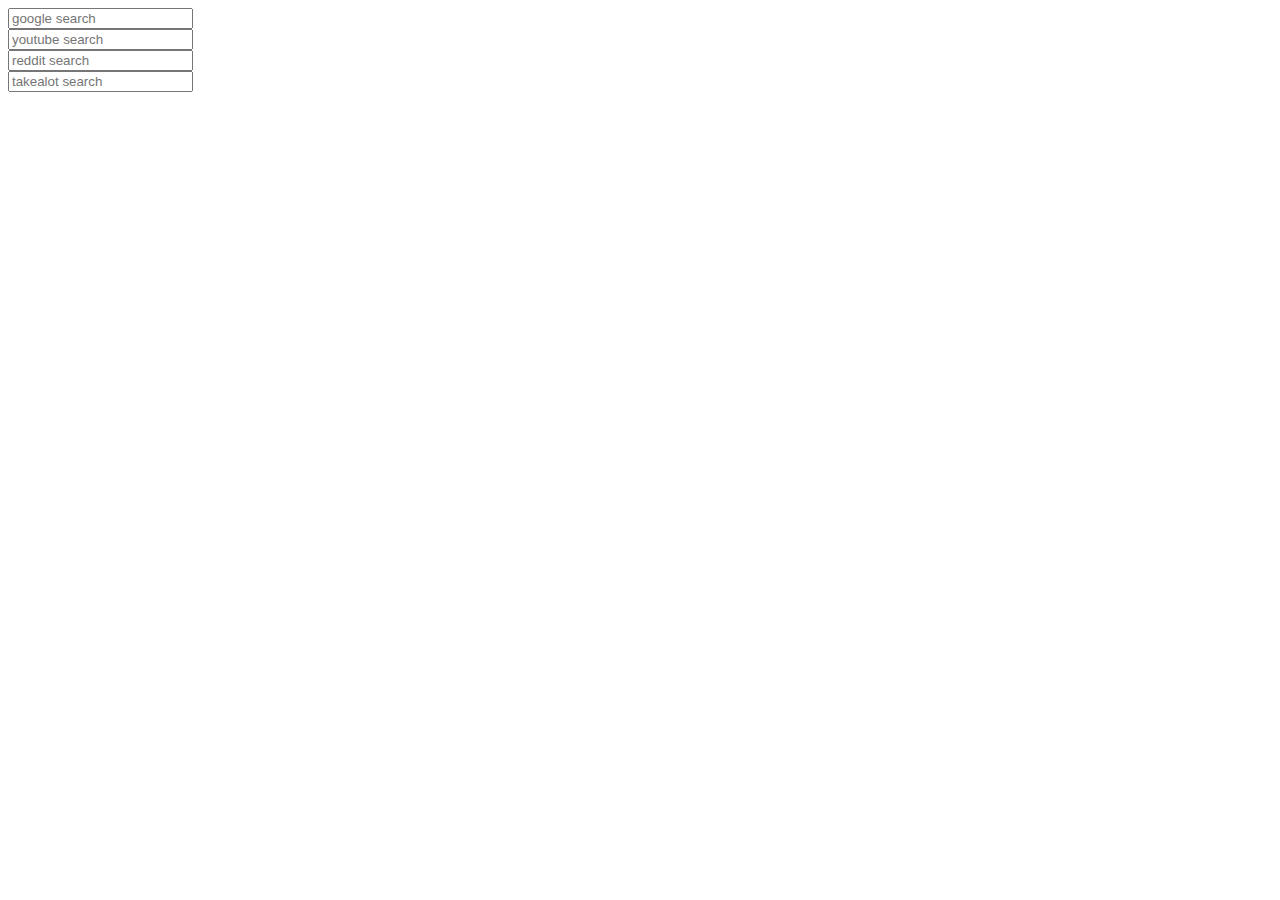
==== index.html @ d699ea79 "'dashboard-html'" ====
<!DOCTYPE html>
<html lang="en">
<head>
    <meta charset="UTF-8">
    <meta name="viewport" content="width=device-width, initial-scale=1.0">
    <title>My Dashboard</title>
</head>
<body>
    <section>
        <form action="https://www.google.com/search">            
            <input type="text" id="google" name="q" placeholder="google search">
        </form>
        <form action="https://www.youtube.com/results">
            <input type="text" id="youtube" name="search_query" placeholder="youtube search">
        </form>
        <form action="https://www.reddit.com/search">
            <input type="text" id="reddit" name="q" placeholder="reddit search">
        </form>
        <form action="https://www.takealot.com/all">
            <input type="text" id="takealot" name="qsearch" placeholder="takealot search">
        </form>
    </section>    
</body>
</html>
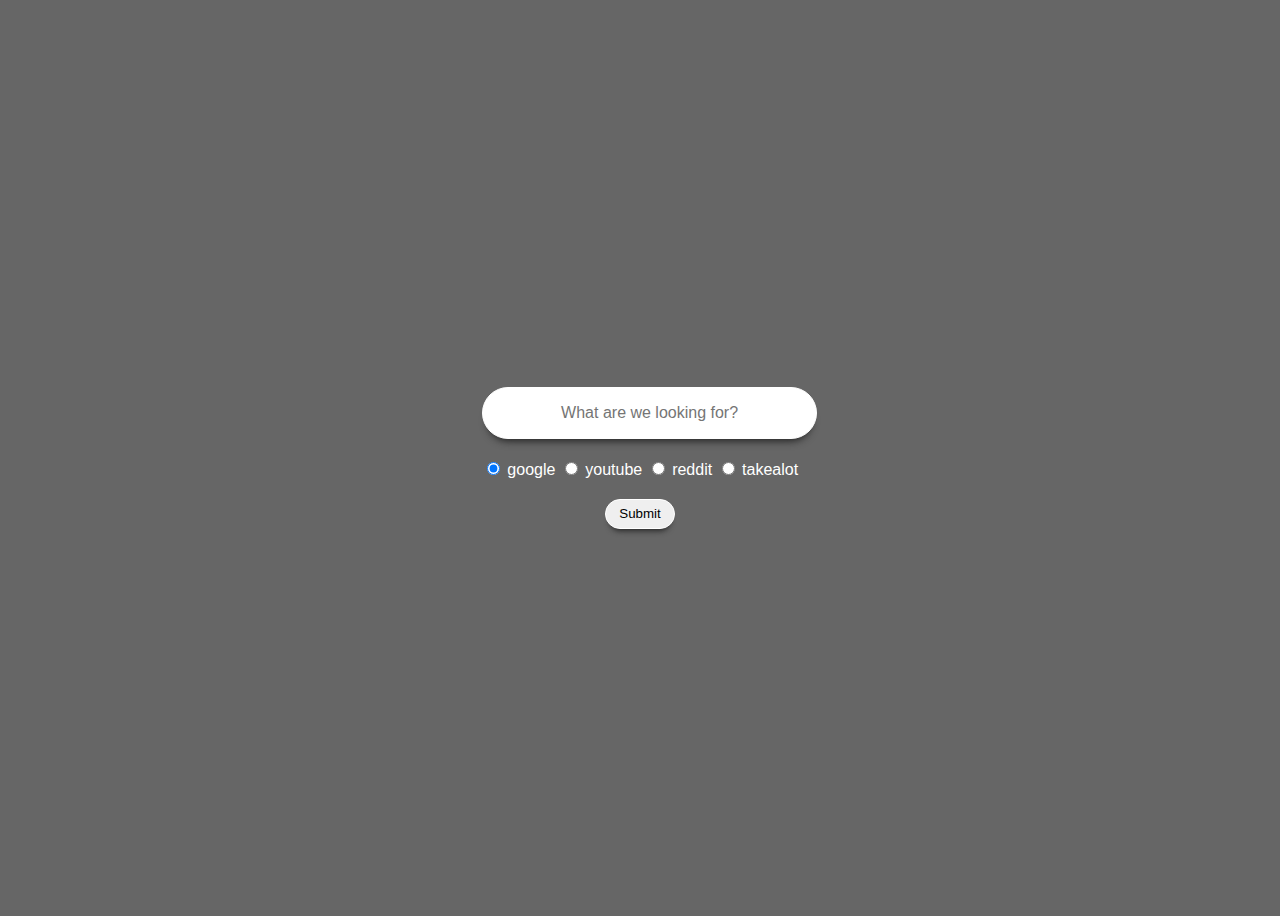
==== commit 42c5893a: "'dash'" ====
--- a/index.html
+++ b/index.html
@@ -3,22 +3,31 @@
 <head>
     <meta charset="UTF-8">
     <meta name="viewport" content="width=device-width, initial-scale=1.0">
+    <link rel="stylesheet" href="styles.css">
     <title>My Dashboard</title>
 </head>
-<body>
-    <section>
-        <form action="https://www.google.com/search">            
-            <input type="text" id="google" name="q" placeholder="google search">
+<body>    
+    <section class="content-container">
+        <form action="#" id="searchForm">
+            <input type="text" id="search-box" placeholder="What are we looking for?" autocomplete="off" autocorrect="off" autocapitalize="off" spellcheck="false">
+            <div id="choice-container">
+                
+                <input type="radio" id="google-radio" name="choices" value="google" checked>
+                <label for="google">google</label>
+                
+                <input type="radio" id="youtube-radio" name="choices" value="youtube">
+                <label for="google">youtube</label>
+                
+                <input type="radio" id="reddit-radio" name="choices" value="reddit">
+                <label for="google">reddit</label>  
+                
+                <input type="radio" id="takealot-radio" name="choices" value="takealot">
+                <label for="takealot">takealot</label>  
+                
+            </div>
+            <button>Submit</button>
         </form>
-        <form action="https://www.youtube.com/results">
-            <input type="text" id="youtube" name="search_query" placeholder="youtube search">
-        </form>
-        <form action="https://www.reddit.com/search">
-            <input type="text" id="reddit" name="q" placeholder="reddit search">
-        </form>
-        <form action="https://www.takealot.com/all">
-            <input type="text" id="takealot" name="qsearch" placeholder="takealot search">
-        </form>
-    </section>    
+    </section>
+    <script src="app.js"></script>
 </body>
 </html>--- a/styles.css
+++ b/styles.css
@@ -0,0 +1,45 @@
+body {
+    font-family: 'Roboto', sans-serif;
+    display: flex;
+    align-items: center;
+    justify-content: center;
+    height: 100vh;
+    background-color: rgb(102, 102, 102);
+    text-align: center;
+}
+
+
+.content-container {
+    
+}
+
+#searchForm {
+    
+}
+
+#search-box {
+    margin-bottom: 20px;
+    padding: 5% 20%;
+    font-size: 16px;
+    border-radius: 30px;
+    border: 1px solid white;
+    text-align: center;
+    box-shadow: 0px 0.5em 0.5em -0.4em #1a1a1a;
+}
+
+#search-box:focus {
+    outline: 0;
+    
+}
+
+#choice-container {
+    color: white;
+}
+
+button {
+    margin-top: 20px;
+    padding:0.5em 1em;
+    border-radius: 1.5em;
+    border: 1px solid white;
+    box-shadow: 0px 0.5em 0.5em -0.4em #1a1a1a;
+}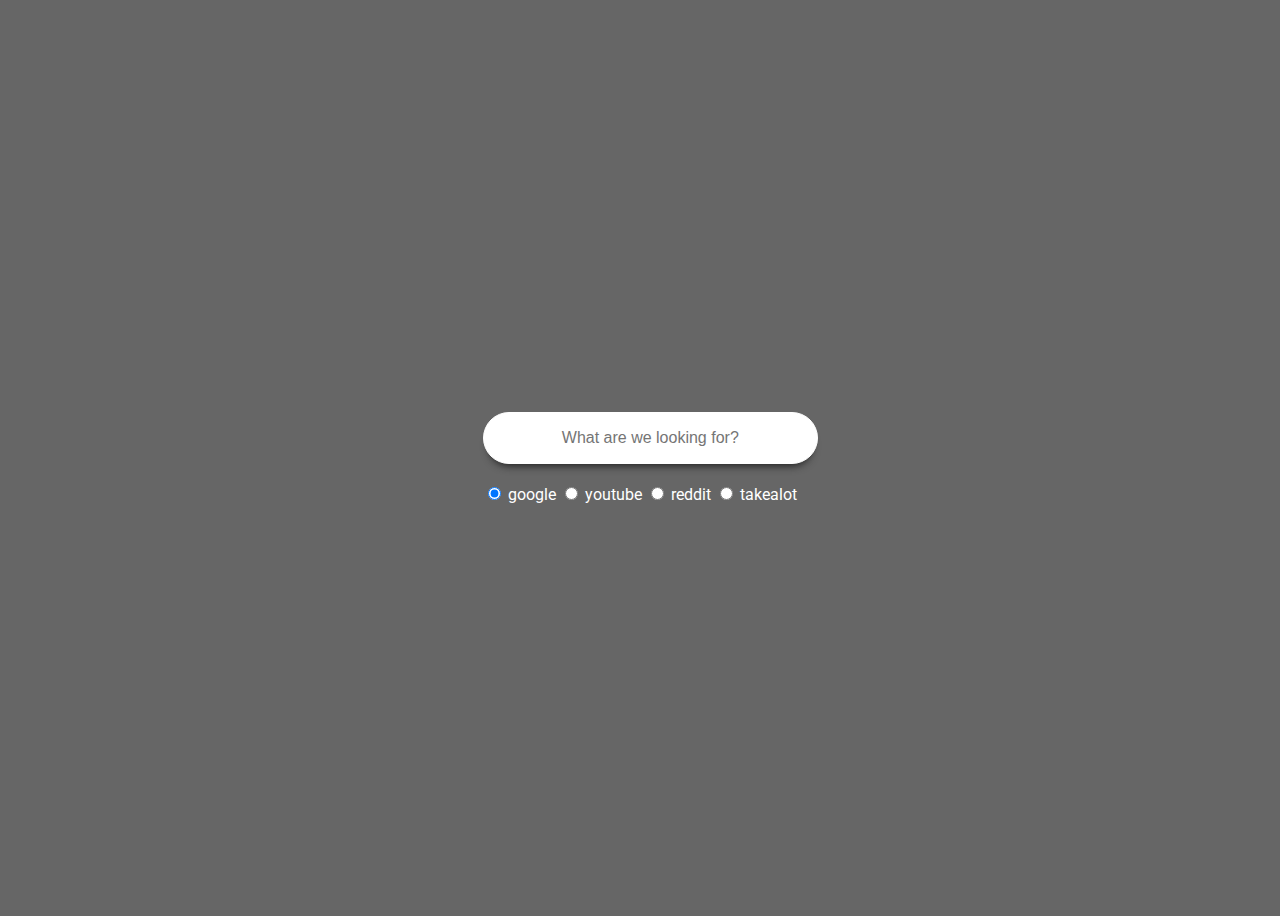
==== commit 0ae7793d: "'host'" ====
--- a/index.html
+++ b/index.html
@@ -4,7 +4,8 @@
     <meta charset="UTF-8">
     <meta name="viewport" content="width=device-width, initial-scale=1.0">
     <link rel="stylesheet" href="styles.css">
-    <title>My Dashboard</title>
+    <link href="https://fonts.googleapis.com/css2?family=Roboto:wght@300&display=swap" rel="stylesheet">
+    <title>Web Dashboard</title>
 </head>
 <body>    
     <section class="content-container">
@@ -25,7 +26,7 @@
                 <label for="takealot">takealot</label>  
                 
             </div>
-            <button>Submit</button>
+            <!-- <button>Search</button> -->
         </form>
     </section>
     <script src="app.js"></script>
--- a/styles.css
+++ b/styles.css
@@ -28,8 +28,7 @@
 }
 
 #search-box:focus {
-    outline: 0;
-    
+    outline: 0;    
 }
 
 #choice-container {
@@ -42,4 +41,12 @@
     border-radius: 1.5em;
     border: 1px solid white;
     box-shadow: 0px 0.5em 0.5em -0.4em #1a1a1a;
+}
+
+button:hover {
+    transform: translateY(-0.1em);
+}
+
+button:focus {
+    outline: 0;  
 }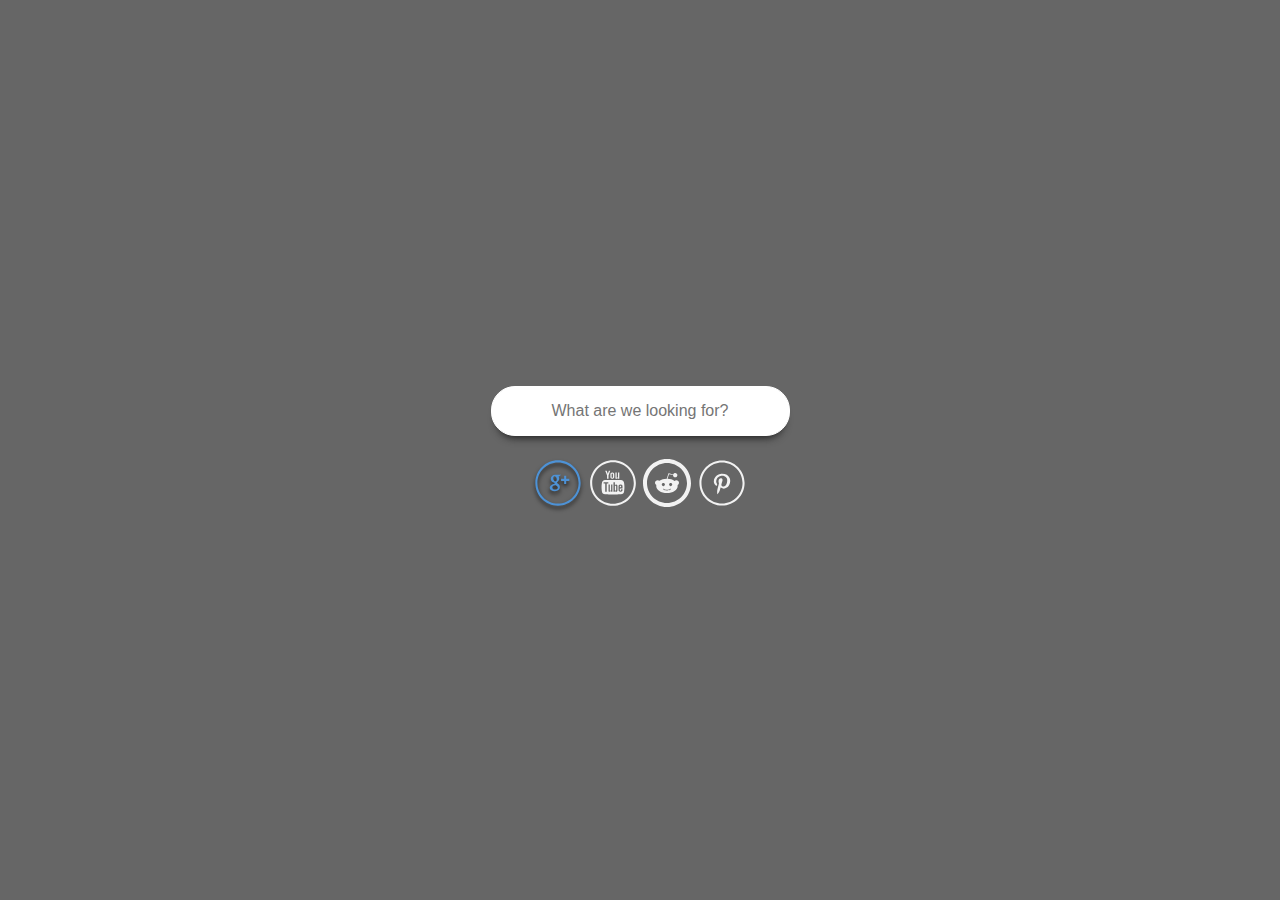
==== commit a93e8487: "'style-responsive'" ====
--- a/index.html
+++ b/index.html
@@ -11,23 +11,33 @@
     <section class="content-container">
         <form action="#" id="searchForm">
             <input type="text" id="search-box" placeholder="What are we looking for?" autocomplete="off" autocorrect="off" autocapitalize="off" spellcheck="false">
-            <div id="choice-container">
+            <div id="choice-container">             
                 
-                <input type="radio" id="google-radio" name="choices" value="google" checked>
-                <label for="google">google</label>
-                
-                <input type="radio" id="youtube-radio" name="choices" value="youtube">
-                <label for="google">youtube</label>
-                
-                <input type="radio" id="reddit-radio" name="choices" value="reddit">
-                <label for="google">reddit</label>  
-                
-                <input type="radio" id="takealot-radio" name="choices" value="takealot">
-                <label for="takealot">takealot</label>  
-                
+                <label for="google-radio">
+                    <input type="radio" name="choices" class="google-radio" id="google-radio" value="google" checked />
+                    <svg viewBox="0 0 20 20"><path d="M10,0.562c-5.212,0-9.438,4.226-9.438,9.438c0,5.213,4.226,9.438,9.438,9.438c5.212,0,9.438-4.225,9.438-9.438C19.438,4.788,15.212,0.562,10,0.562 M10,18.58c-4.738,0-8.58-3.841-8.58-8.58c0-4.738,3.842-8.58,8.58-8.58c4.737,0,8.579,3.841,8.579,8.58C18.579,14.739,14.737,18.58,10,18.58 M10.033,10.346C9.813,10.183,9.608,9.94,9.6,9.865c0-0.128,0-0.188,0.303-0.435c0.393-0.322,0.609-0.745,0.609-1.192c0-0.387-0.108-0.731-0.293-0.982h0.164l0.908-0.688H8.832c-0.986,0-1.851,0.774-1.851,1.657c0,0.912,0.667,1.604,1.565,1.642C8.533,9.933,8.525,9.996,8.525,10.06c0,0.131,0.03,0.257,0.09,0.378c-1.113,0.007-2.05,0.752-2.05,1.632c0,0.789,0.902,1.362,2.145,1.362c1.343,0,2.067-0.84,2.067-1.631C10.778,11.143,10.576,10.748,10.033,10.346 M8.026,8.198C7.985,7.869,8.054,7.565,8.212,7.384c0.096-0.11,0.22-0.169,0.358-0.169V7.036l0.016,0.179c0.412,0.014,0.807,0.501,0.88,1.086c0.042,0.335-0.03,0.647-0.191,0.833c-0.096,0.11-0.217,0.169-0.367,0.168h0C8.503,9.29,8.1,8.784,8.026,8.198 M8.707,12.749c-0.612,0-1.093-0.394-1.093-0.897c0-0.461,0.562-0.865,1.202-0.865v-0.18h0l0.017,0.18c0.138,0.002,0.272,0.022,0.399,0.062l0.126,0.092c0.326,0.231,0.498,0.363,0.549,0.575c0.013,0.056,0.019,0.111,0.019,0.167C9.927,12.458,9.517,12.749,8.707,12.749M13.43,6.993h-0.858v1.288H11.28V9.14h1.291v1.283h0.858V9.14h1.293V8.281H13.43V6.993z" /></svg>
+                </label>
+            
+                <label for="youtube-radio">
+                    <input type="radio" name="choices" class="youtube-radio" id="youtube-radio" value="youtube" />
+                    <svg viewBox="0 0 20 20"><path  d="M9.62,8.236h0.179c0.396,0,0.716-0.318,0.716-0.711V6.368c0-0.393-0.32-0.711-0.716-0.711H9.62c-0.396,0-0.716,0.318-0.716,0.711v1.157C8.904,7.917,9.224,8.236,9.62,8.236 M9.44,6.324c0-0.147,0.121-0.267,0.269-0.267c0.148,0,0.269,0.12,0.269,0.267v1.245c0,0.147-0.12,0.267-0.269,0.267c-0.148,0-0.269-0.12-0.269-0.267V6.324z M11.41,8.236c0.357,0,0.671-0.312,0.671-0.312v0.267h0.537V5.657h-0.537v1.957c0,0-0.18,0.222-0.358,0.222c-0.18,0-0.18-0.134-0.18-0.134V5.657h-0.536V7.88C11.007,7.88,11.052,8.236,11.41,8.236 M7.517,8.191h0.626V6.812l0.716-1.957H8.277L7.83,6.146l-0.447-1.29H6.756l0.76,1.957V8.191z M11.052,11.139c-0.116,0-0.207,0.068-0.269,0.135v1.794c0.057,0.061,0.141,0.119,0.269,0.119c0.269,0,0.269-0.299,0.269-0.299v-1.451C11.32,11.437,11.275,11.139,11.052,11.139 M10,0.469c-5.264,0-9.531,4.267-9.531,9.531c0,5.264,4.267,9.531,9.531,9.531c5.264,0,9.531-4.268,9.531-9.531C19.531,4.736,15.264,0.469,10,0.469 M10,18.665c-4.786,0-8.665-3.879-8.665-8.665c0-4.785,3.879-8.665,8.665-8.665c4.786,0,8.665,3.88,8.665,8.665C18.665,14.786,14.786,18.665,10,18.665 M13.289,8.792c0,0-1.642-0.085-3.289-0.085c-1.642,0-3.289,0.085-3.289,0.085c-0.742,0-1.343,0.573-1.343,1.28c0,0-0.134,0.831-0.134,1.664c0,0.831,0.134,1.664,0.134,1.664c0,0.708,0.601,1.28,1.343,1.28c0,0,1.616,0.086,3.289,0.086c1.615,0,3.289-0.086,3.289-0.086c0.741,0,1.343-0.572,1.343-1.28c0,0,0.134-0.84,0.134-1.664c0-0.84-0.134-1.664-0.134-1.664C14.632,9.365,14.03,8.792,13.289,8.792 M8.054,10.242H7.382v3.372H6.756v-3.372H6.084V9.688h1.969V10.242z M9.754,13.614H9.217v-0.257c0,0-0.313,0.299-0.671,0.299c-0.357,0-0.402-0.342-0.402-0.342v-2.646H8.68v2.475c0,0,0,0.129,0.179,0.129c0.179,0,0.358-0.214,0.358-0.214v-2.39h0.537V13.614z M11.856,12.974c0,0,0,0.683-0.491,0.683c-0.302,0-0.485-0.16-0.583-0.283v0.241h-0.581V9.688h0.581v1.273c0.089-0.094,0.308-0.292,0.583-0.292c0.357,0,0.491,0.298,0.491,0.683V12.974z M13.96,11.395v0.854h-1.118v0.64c0,0,0,0.299,0.268,0.299c0.27,0,0.27-0.299,0.27-0.299v-0.299h0.581v0.47c0,0-0.09,0.598-0.805,0.598c-0.717,0-0.851-0.598-0.851-0.598v-1.664c0,0,0-0.726,0.851-0.726C14.005,10.669,13.96,11.395,13.96,11.395 M13.109,11.139c-0.268,0-0.268,0.298-0.268,0.298v0.384h0.537v-0.384C13.379,11.437,13.379,11.139,13.109,11.139" /></svg>
+                </label>
+            
+                <label for="reddit-radio">
+                    <input type="radio" name="choices" class="reddit-radio" id="reddit-radio" value="reddit" />
+                    <svg viewBox="0 0 24 24"><path d="M12 2c5.514 0 10 4.486 10 10s-4.486 10-10 10-10-4.486-10-10 4.486-10 10-10zm0-2c-6.627 0-12 5.373-12 12s5.373 12 12 12 12-5.373 12-12-5.373-12-12-12zm6 11.889c0-.729-.596-1.323-1.329-1.323-.358 0-.681.143-.92.373-.905-.595-2.13-.975-3.485-1.023l.742-2.334 2.008.471-.003.029c0 .596.487 1.082 1.087 1.082.599 0 1.086-.485 1.086-1.082s-.488-1.082-1.087-1.082c-.46 0-.852.287-1.01.69l-2.164-.507c-.094-.023-.191.032-.22.124l-.827 2.603c-1.419.017-2.705.399-3.65 1.012-.237-.219-.552-.356-.9-.356-.732.001-1.328.594-1.328 1.323 0 .485.267.905.659 1.136-.026.141-.043.283-.043.429-.001 1.955 2.404 3.546 5.359 3.546 2.956 0 5.36-1.591 5.36-3.546 0-.137-.015-.272-.038-.405.416-.224.703-.657.703-1.16zm-8.612.908c0-.434.355-.788.791-.788.436 0 .79.353.79.788 0 .434-.355.787-.79.787-.436.001-.791-.352-.791-.787zm4.53 2.335c-.398.396-1.024.589-1.912.589l-.007-.001-.007.001c-.888 0-1.514-.193-1.912-.589-.073-.072-.073-.19 0-.262.072-.072.191-.072.263 0 .325.323.864.481 1.649.481l.007.001.007-.001c.784 0 1.324-.157 1.649-.481.073-.072.19-.072.263 0 .073.072.073.19 0 .262zm-.094-1.547c-.436 0-.79-.353-.79-.787 0-.434.355-.788.79-.788.436 0 .79.353.79.788 0 .434-.354.787-.79.787z" /></svg>
+                </label>
+                    
+                <label for="pinterest-radio">
+                    <input type="radio" name="choices" class="pinterest-radio" id="pinterest-radio" value="pinterest" />
+                    <svg viewBox="0 0 20 20"><path d="M9.892,6.146C9.71,6.169,9.528,6.192,9.345,6.215C9.002,6.3,8.628,6.38,8.351,6.542C7.611,6.976,7.098,7.48,6.754,8.303C6.699,8.436,6.697,8.564,6.656,8.712c-0.264,0.958,0.204,1.95,0.771,2.293c0.108,0.065,0.356,0.183,0.448,0.027c0.05-0.086,0.039-0.2,0.07-0.3c0.021-0.066,0.085-0.191,0.07-0.273c-0.025-0.14-0.175-0.229-0.238-0.341C7.649,9.89,7.643,9.687,7.581,9.381C7.585,9.34,7.59,9.299,7.595,9.258c0.019-0.343,0.077-0.589,0.182-0.833c0.31-0.715,0.808-1.113,1.611-1.352c0.18-0.053,0.687-0.139,0.953-0.082c0.159,0.027,0.317,0.054,0.476,0.082c0.575,0.181,0.994,0.516,1.219,1.037c0.14,0.325,0.181,0.948,0.084,1.365c-0.047,0.198-0.039,0.367-0.099,0.546c-0.218,0.663-0.537,1.276-1.26,1.447c-0.477,0.112-0.834-0.178-0.953-0.478c-0.033-0.083-0.088-0.23-0.056-0.369c0.126-0.538,0.308-1.019,0.448-1.556c0.133-0.511-0.12-0.915-0.518-1.009c-0.496-0.118-0.878,0.34-1.009,0.641C8.569,8.937,8.507,9.376,8.589,9.695c0.026,0.101,0.148,0.37,0.126,0.463c-0.095,0.415-0.204,0.861-0.322,1.27c-0.123,0.424-0.189,0.859-0.308,1.27c-0.055,0.188-0.052,0.39-0.098,0.586v0.287c-0.042,0.181-0.011,0.504,0.028,0.682C8.04,14.367,8,14.509,8.057,14.594c0.001,0.062,0.009,0.074,0.028,0.109c0.175-0.006,0.417-0.466,0.504-0.601c0.167-0.257,0.321-0.531,0.449-0.833c0.114-0.271,0.132-0.57,0.224-0.859c0.066-0.209,0.16-0.453,0.182-0.683h0.015c0.036,0.126,0.168,0.218,0.266,0.286c0.308,0.221,0.839,0.424,1.414,0.288c0.652-0.155,1.172-0.46,1.514-0.915c0.251-0.334,0.442-0.722,0.588-1.16c0.072-0.215,0.087-0.454,0.141-0.682c0.133-0.573-0.045-1.262-0.211-1.637C12.666,6.771,11.599,6.122,9.892,6.146 M10.003,0.584c-5.198,0-9.413,4.214-9.413,9.413c0,5.199,4.214,9.414,9.413,9.414c5.199,0,9.413-4.215,9.413-9.414C19.416,4.798,15.202,0.584,10.003,0.584 M10.003,18.554c-4.726,0-8.557-3.831-8.557-8.557c0-4.726,3.831-8.557,8.557-8.557c4.727,0,8.558,3.831,8.558,8.557C18.561,14.723,14.729,18.554,10.003,18.554" /></svg>
+                </label>                                       
+                    
             </div>
             <!-- <button>Search</button> -->
         </form>
+
+        <!-- <button id="add-btn">+</button> -->
     </section>
     <script src="app.js"></script>
 </body>
--- a/styles.css
+++ b/styles.css
@@ -6,25 +6,27 @@
     height: 100vh;
     background-color: rgb(102, 102, 102);
     text-align: center;
-}
+    margin: 0;   
 
-
-.content-container {
-    
 }
 
 #searchForm {
-    
+    width: 300px;
 }
 
 #search-box {
     margin-bottom: 20px;
-    padding: 5% 20%;
+    padding: 5% 15%;
     font-size: 16px;
-    border-radius: 30px;
+    border-radius: 1.5em;
     border: 1px solid white;
     text-align: center;
     box-shadow: 0px 0.5em 0.5em -0.4em #1a1a1a;
+    transition: transform 0.2s
+}
+
+#search-box:active {
+    transform: scale(0.95);
 }
 
 #search-box:focus {
@@ -32,21 +34,141 @@
 }
 
 #choice-container {
-    color: white;
+    display:flex;
+    justify-content: center;
+    align-items: center;
 }
 
-button {
-    margin-top: 20px;
-    padding:0.5em 1em;
-    border-radius: 1.5em;
-    border: 1px solid white;
-    box-shadow: 0px 0.5em 0.5em -0.4em #1a1a1a;
+. {
+    display: -webkit-box;
+    display: -ms-flexbox;
+    display: flex;
+    -webkit-box-pack: justify;
+    -ms-flex-pack: justify;
+    justify-content: space-between;
+    padding: 0.4rem 0.8rem;
+    width: 100%;
+}
+  
+
+svg {
+    fill: rgb(242, 242, 242);
+    height: 3rem;
+    width: 3rem;
+    margin: 0.2rem;    
+}   
+
+  
+input[type="radio"] {
+    position: absolute;
+    opacity: 0;
+}
+  
+input[type="radio"] + svg {
+    -webkit-transition: all 0.2s;
+    transition: all 0.2s;
+}
+  
+input + svg {
+    cursor: pointer;
 }
 
-button:hover {
-    transform: translateY(-0.1em);
+input[class="google-radio"]:hover + svg,
+input[class="google-radio"]:checked + svg,
+input[class="google-radio"]:focus + svg {
+    filter: drop-shadow( 0px 3px 2px rgba(0, 0, 0, .7));    
+    fill: rgb(77, 146, 214);  
 }
 
-button:focus {
-    outline: 0;  
-}+input[class="youtube-radio"]:hover + svg,
+input[class="youtube-radio"]:checked + svg,
+input[class="youtube-radio"]:focus + svg {
+    filter: drop-shadow( 0px 2px 2px rgba(0, 0, 0, .7));
+  fill: rgb(70, 207, 122);
+}
+
+input[class="reddit-radio"]:hover + svg,
+input[class="reddit-radio"]:checked + svg,
+input[class="reddit-radio"]:focus + svg {
+    filter: drop-shadow( 0px 2px 2px rgba(0, 0, 0, .7));    
+  fill: rgb(221, 144, 81);
+}
+
+input[class="pinterest-radio"]:hover + svg,
+input[class="pinterest-radio"]:checked + svg,
+input[class="pinterest-radio"]:focus + svg {
+    filter: drop-shadow( 0px 2px 2px rgba(0, 0, 0, .7));
+  fill: rgb(228, 73, 73);
+}
+
+@media screen and (max-width: 650px) and (max-height: 700px) {
+    body,
+    html {
+      font-size: 0.7rem;
+    }    
+  }
+  
+  @media screen and (max-height: 700px) {
+    body,
+    html {
+      font-size: 0.7rem;
+    }
+    header h1 {
+      font-size: 4em;
+    }
+    footer p {
+      font-size: 2em;
+    }
+  }
+  
+  @media screen and (max-width: 650px) {
+    body,
+    html {
+      font-size: 0.7rem;
+    }
+    
+  }
+  
+  @media screen and (max-width: 450px) and (max-height: 550px) {
+    body,
+    html {
+      font-size: 0.6rem;
+    }
+    
+  }
+  
+  @media screen and (max-height: 550px) {
+    body,
+    html {
+      font-size: 0.6rem;
+    }    
+  }
+  
+  @media screen and (max-width: 450px) {
+    body,
+    html {
+      font-size: 0.6rem;
+    }    
+  }
+  
+  @media screen and (max-width: 400px) and (max-height: 500px) {
+    body,
+    html {
+      height: 500px;
+      width: 400px;
+    }
+  }
+  
+  @media screen and (max-height: 500px) {
+    body,
+    html {
+      height: 500px;
+    }
+  }
+  
+  @media screen and (max-width: 400px) {
+    body,
+    html {
+      width: 400px;
+    }
+  }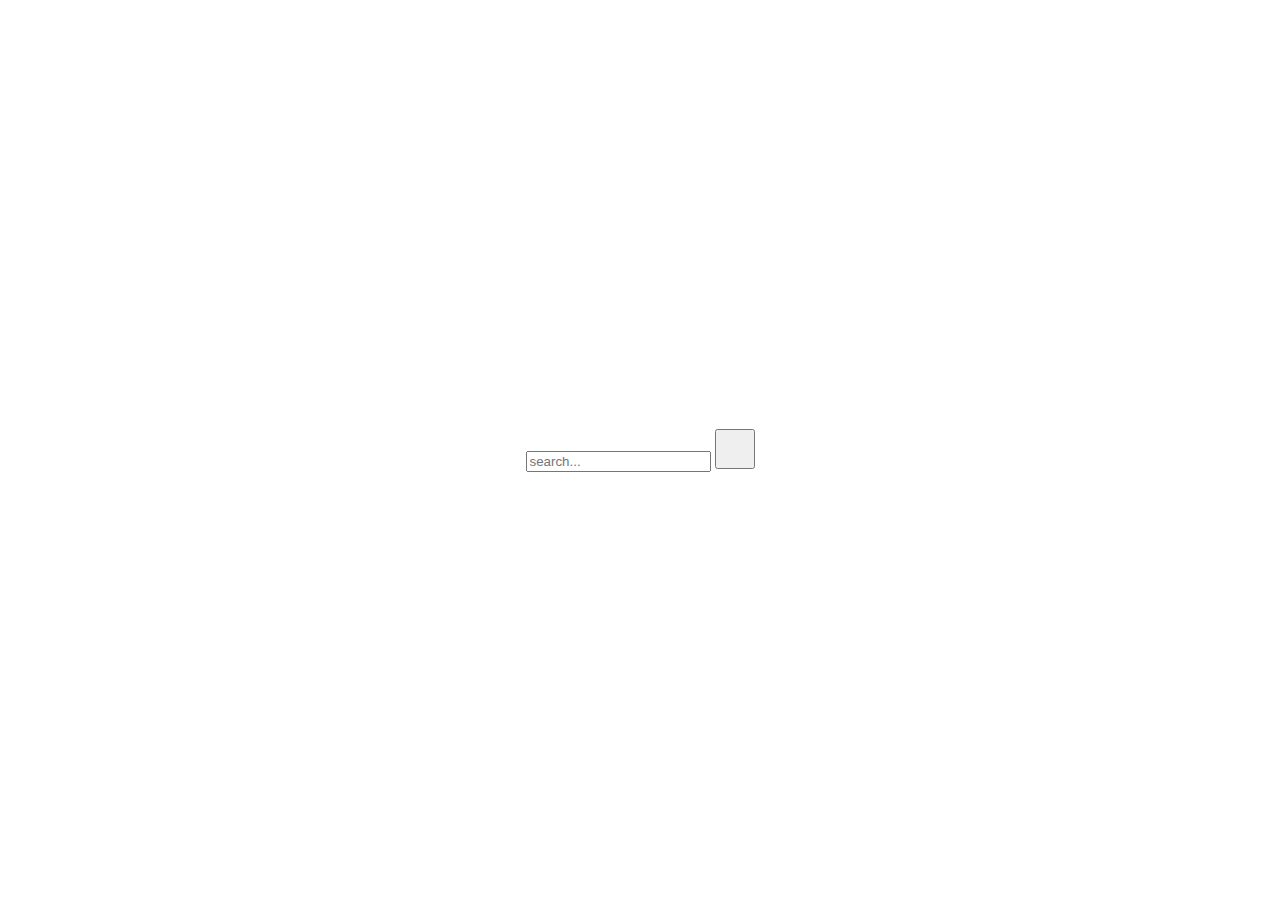
==== commit b77692fe: "test" ====
--- a/index.html
+++ b/index.html
@@ -2,43 +2,19 @@
 <html lang="en">
 <head>
     <meta charset="UTF-8">
-    <meta name="viewport" content="width=device-width, initial-scale=1.0">
+    <meta name="viewport" content="width=device-width, initial-scale=1.0">    
+    <link rel="stylesheet" href="https://cdnjs.cloudflare.com/ajax/libs/font-awesome/5.15.1/css/all.min.css" integrity="sha512-+4zCK9k+qNFUR5X+cKL9EIR+ZOhtIloNl9GIKS57V1MyNsYpYcUrUeQc9vNfzsWfV28IaLL3i96P9sdNyeRssA==" crossorigin="anonymous" />
     <link rel="stylesheet" href="styles.css">
-    <link href="https://fonts.googleapis.com/css2?family=Roboto:wght@300&display=swap" rel="stylesheet">
-    <title>Web Dashboard</title>
+    <title>Hidden Search Widget</title>
 </head>
-<body>    
-    <section class="content-container">
-        <form action="#" id="searchForm">
-            <input type="text" id="search-box" placeholder="What are we looking for?" autocomplete="off" autocorrect="off" autocapitalize="off" spellcheck="false">
-            <div id="choice-container">             
-                
-                <label for="google-radio">
-                    <input type="radio" name="choices" class="google-radio" id="google-radio" value="google" checked />
-                    <svg viewBox="0 0 20 20"><path d="M10,0.562c-5.212,0-9.438,4.226-9.438,9.438c0,5.213,4.226,9.438,9.438,9.438c5.212,0,9.438-4.225,9.438-9.438C19.438,4.788,15.212,0.562,10,0.562 M10,18.58c-4.738,0-8.58-3.841-8.58-8.58c0-4.738,3.842-8.58,8.58-8.58c4.737,0,8.579,3.841,8.579,8.58C18.579,14.739,14.737,18.58,10,18.58 M10.033,10.346C9.813,10.183,9.608,9.94,9.6,9.865c0-0.128,0-0.188,0.303-0.435c0.393-0.322,0.609-0.745,0.609-1.192c0-0.387-0.108-0.731-0.293-0.982h0.164l0.908-0.688H8.832c-0.986,0-1.851,0.774-1.851,1.657c0,0.912,0.667,1.604,1.565,1.642C8.533,9.933,8.525,9.996,8.525,10.06c0,0.131,0.03,0.257,0.09,0.378c-1.113,0.007-2.05,0.752-2.05,1.632c0,0.789,0.902,1.362,2.145,1.362c1.343,0,2.067-0.84,2.067-1.631C10.778,11.143,10.576,10.748,10.033,10.346 M8.026,8.198C7.985,7.869,8.054,7.565,8.212,7.384c0.096-0.11,0.22-0.169,0.358-0.169V7.036l0.016,0.179c0.412,0.014,0.807,0.501,0.88,1.086c0.042,0.335-0.03,0.647-0.191,0.833c-0.096,0.11-0.217,0.169-0.367,0.168h0C8.503,9.29,8.1,8.784,8.026,8.198 M8.707,12.749c-0.612,0-1.093-0.394-1.093-0.897c0-0.461,0.562-0.865,1.202-0.865v-0.18h0l0.017,0.18c0.138,0.002,0.272,0.022,0.399,0.062l0.126,0.092c0.326,0.231,0.498,0.363,0.549,0.575c0.013,0.056,0.019,0.111,0.019,0.167C9.927,12.458,9.517,12.749,8.707,12.749M13.43,6.993h-0.858v1.288H11.28V9.14h1.291v1.283h0.858V9.14h1.293V8.281H13.43V6.993z" /></svg>
-                </label>
-            
-                <label for="youtube-radio">
-                    <input type="radio" name="choices" class="youtube-radio" id="youtube-radio" value="youtube" />
-                    <svg viewBox="0 0 20 20"><path  d="M9.62,8.236h0.179c0.396,0,0.716-0.318,0.716-0.711V6.368c0-0.393-0.32-0.711-0.716-0.711H9.62c-0.396,0-0.716,0.318-0.716,0.711v1.157C8.904,7.917,9.224,8.236,9.62,8.236 M9.44,6.324c0-0.147,0.121-0.267,0.269-0.267c0.148,0,0.269,0.12,0.269,0.267v1.245c0,0.147-0.12,0.267-0.269,0.267c-0.148,0-0.269-0.12-0.269-0.267V6.324z M11.41,8.236c0.357,0,0.671-0.312,0.671-0.312v0.267h0.537V5.657h-0.537v1.957c0,0-0.18,0.222-0.358,0.222c-0.18,0-0.18-0.134-0.18-0.134V5.657h-0.536V7.88C11.007,7.88,11.052,8.236,11.41,8.236 M7.517,8.191h0.626V6.812l0.716-1.957H8.277L7.83,6.146l-0.447-1.29H6.756l0.76,1.957V8.191z M11.052,11.139c-0.116,0-0.207,0.068-0.269,0.135v1.794c0.057,0.061,0.141,0.119,0.269,0.119c0.269,0,0.269-0.299,0.269-0.299v-1.451C11.32,11.437,11.275,11.139,11.052,11.139 M10,0.469c-5.264,0-9.531,4.267-9.531,9.531c0,5.264,4.267,9.531,9.531,9.531c5.264,0,9.531-4.268,9.531-9.531C19.531,4.736,15.264,0.469,10,0.469 M10,18.665c-4.786,0-8.665-3.879-8.665-8.665c0-4.785,3.879-8.665,8.665-8.665c4.786,0,8.665,3.88,8.665,8.665C18.665,14.786,14.786,18.665,10,18.665 M13.289,8.792c0,0-1.642-0.085-3.289-0.085c-1.642,0-3.289,0.085-3.289,0.085c-0.742,0-1.343,0.573-1.343,1.28c0,0-0.134,0.831-0.134,1.664c0,0.831,0.134,1.664,0.134,1.664c0,0.708,0.601,1.28,1.343,1.28c0,0,1.616,0.086,3.289,0.086c1.615,0,3.289-0.086,3.289-0.086c0.741,0,1.343-0.572,1.343-1.28c0,0,0.134-0.84,0.134-1.664c0-0.84-0.134-1.664-0.134-1.664C14.632,9.365,14.03,8.792,13.289,8.792 M8.054,10.242H7.382v3.372H6.756v-3.372H6.084V9.688h1.969V10.242z M9.754,13.614H9.217v-0.257c0,0-0.313,0.299-0.671,0.299c-0.357,0-0.402-0.342-0.402-0.342v-2.646H8.68v2.475c0,0,0,0.129,0.179,0.129c0.179,0,0.358-0.214,0.358-0.214v-2.39h0.537V13.614z M11.856,12.974c0,0,0,0.683-0.491,0.683c-0.302,0-0.485-0.16-0.583-0.283v0.241h-0.581V9.688h0.581v1.273c0.089-0.094,0.308-0.292,0.583-0.292c0.357,0,0.491,0.298,0.491,0.683V12.974z M13.96,11.395v0.854h-1.118v0.64c0,0,0,0.299,0.268,0.299c0.27,0,0.27-0.299,0.27-0.299v-0.299h0.581v0.47c0,0-0.09,0.598-0.805,0.598c-0.717,0-0.851-0.598-0.851-0.598v-1.664c0,0,0-0.726,0.851-0.726C14.005,10.669,13.96,11.395,13.96,11.395 M13.109,11.139c-0.268,0-0.268,0.298-0.268,0.298v0.384h0.537v-0.384C13.379,11.437,13.379,11.139,13.109,11.139" /></svg>
-                </label>
-            
-                <label for="reddit-radio">
-                    <input type="radio" name="choices" class="reddit-radio" id="reddit-radio" value="reddit" />
-                    <svg viewBox="0 0 24 24"><path d="M12 2c5.514 0 10 4.486 10 10s-4.486 10-10 10-10-4.486-10-10 4.486-10 10-10zm0-2c-6.627 0-12 5.373-12 12s5.373 12 12 12 12-5.373 12-12-5.373-12-12-12zm6 11.889c0-.729-.596-1.323-1.329-1.323-.358 0-.681.143-.92.373-.905-.595-2.13-.975-3.485-1.023l.742-2.334 2.008.471-.003.029c0 .596.487 1.082 1.087 1.082.599 0 1.086-.485 1.086-1.082s-.488-1.082-1.087-1.082c-.46 0-.852.287-1.01.69l-2.164-.507c-.094-.023-.191.032-.22.124l-.827 2.603c-1.419.017-2.705.399-3.65 1.012-.237-.219-.552-.356-.9-.356-.732.001-1.328.594-1.328 1.323 0 .485.267.905.659 1.136-.026.141-.043.283-.043.429-.001 1.955 2.404 3.546 5.359 3.546 2.956 0 5.36-1.591 5.36-3.546 0-.137-.015-.272-.038-.405.416-.224.703-.657.703-1.16zm-8.612.908c0-.434.355-.788.791-.788.436 0 .79.353.79.788 0 .434-.355.787-.79.787-.436.001-.791-.352-.791-.787zm4.53 2.335c-.398.396-1.024.589-1.912.589l-.007-.001-.007.001c-.888 0-1.514-.193-1.912-.589-.073-.072-.073-.19 0-.262.072-.072.191-.072.263 0 .325.323.864.481 1.649.481l.007.001.007-.001c.784 0 1.324-.157 1.649-.481.073-.072.19-.072.263 0 .073.072.073.19 0 .262zm-.094-1.547c-.436 0-.79-.353-.79-.787 0-.434.355-.788.79-.788.436 0 .79.353.79.788 0 .434-.354.787-.79.787z" /></svg>
-                </label>
-                    
-                <label for="pinterest-radio">
-                    <input type="radio" name="choices" class="pinterest-radio" id="pinterest-radio" value="pinterest" />
-                    <svg viewBox="0 0 20 20"><path d="M9.892,6.146C9.71,6.169,9.528,6.192,9.345,6.215C9.002,6.3,8.628,6.38,8.351,6.542C7.611,6.976,7.098,7.48,6.754,8.303C6.699,8.436,6.697,8.564,6.656,8.712c-0.264,0.958,0.204,1.95,0.771,2.293c0.108,0.065,0.356,0.183,0.448,0.027c0.05-0.086,0.039-0.2,0.07-0.3c0.021-0.066,0.085-0.191,0.07-0.273c-0.025-0.14-0.175-0.229-0.238-0.341C7.649,9.89,7.643,9.687,7.581,9.381C7.585,9.34,7.59,9.299,7.595,9.258c0.019-0.343,0.077-0.589,0.182-0.833c0.31-0.715,0.808-1.113,1.611-1.352c0.18-0.053,0.687-0.139,0.953-0.082c0.159,0.027,0.317,0.054,0.476,0.082c0.575,0.181,0.994,0.516,1.219,1.037c0.14,0.325,0.181,0.948,0.084,1.365c-0.047,0.198-0.039,0.367-0.099,0.546c-0.218,0.663-0.537,1.276-1.26,1.447c-0.477,0.112-0.834-0.178-0.953-0.478c-0.033-0.083-0.088-0.23-0.056-0.369c0.126-0.538,0.308-1.019,0.448-1.556c0.133-0.511-0.12-0.915-0.518-1.009c-0.496-0.118-0.878,0.34-1.009,0.641C8.569,8.937,8.507,9.376,8.589,9.695c0.026,0.101,0.148,0.37,0.126,0.463c-0.095,0.415-0.204,0.861-0.322,1.27c-0.123,0.424-0.189,0.859-0.308,1.27c-0.055,0.188-0.052,0.39-0.098,0.586v0.287c-0.042,0.181-0.011,0.504,0.028,0.682C8.04,14.367,8,14.509,8.057,14.594c0.001,0.062,0.009,0.074,0.028,0.109c0.175-0.006,0.417-0.466,0.504-0.601c0.167-0.257,0.321-0.531,0.449-0.833c0.114-0.271,0.132-0.57,0.224-0.859c0.066-0.209,0.16-0.453,0.182-0.683h0.015c0.036,0.126,0.168,0.218,0.266,0.286c0.308,0.221,0.839,0.424,1.414,0.288c0.652-0.155,1.172-0.46,1.514-0.915c0.251-0.334,0.442-0.722,0.588-1.16c0.072-0.215,0.087-0.454,0.141-0.682c0.133-0.573-0.045-1.262-0.211-1.637C12.666,6.771,11.599,6.122,9.892,6.146 M10.003,0.584c-5.198,0-9.413,4.214-9.413,9.413c0,5.199,4.214,9.414,9.413,9.414c5.199,0,9.413-4.215,9.413-9.414C19.416,4.798,15.202,0.584,10.003,0.584 M10.003,18.554c-4.726,0-8.557-3.831-8.557-8.557c0-4.726,3.831-8.557,8.557-8.557c4.727,0,8.558,3.831,8.558,8.557C18.561,14.723,14.729,18.554,10.003,18.554" /></svg>
-                </label>                                       
-                    
-            </div>
-            <!-- <button>Search</button> -->
-        </form>
+<body>
+    <div class="search">
+        <input type="text" class="input" placeholder='search...'>
+        <button class="btn">
+            <i class="fab fa-google fa-2x" ></i>
+        </button>
+    </div>
 
-        <!-- <button id="add-btn">+</button> -->
-    </section>
     <script src="app.js"></script>
 </body>
 </html>--- a/styles.css
+++ b/styles.css
@@ -1,174 +1,22 @@
+@import url('https://fonts.googleapis.com/css2?family=Roboto:ital@0;1&display=swap');
+
+* {
+    box-sizing: border-box;
+}
+
+
 body {
     font-family: 'Roboto', sans-serif;
     display: flex;
+    flex-direction: column;
+    justify-content: center;
     align-items: center;
-    justify-content: center;
+    margin: 0;
     height: 100vh;
-    background-color: rgb(102, 102, 102);
-    text-align: center;
-    margin: 0;   
-
+    overflow: hidden;
 }
 
-#searchForm {
-    width: 300px;
-}
-
-#search-box {
-    margin-bottom: 20px;
-    padding: 5% 15%;
-    font-size: 16px;
-    border-radius: 1.5em;
-    border: 1px solid white;
-    text-align: center;
-    box-shadow: 0px 0.5em 0.5em -0.4em #1a1a1a;
-    transition: transform 0.2s
-}
-
-#search-box:active {
-    transform: scale(0.95);
-}
-
-#search-box:focus {
-    outline: 0;    
-}
-
-#choice-container {
-    display:flex;
-    justify-content: center;
-    align-items: center;
-}
-
-. {
-    display: -webkit-box;
-    display: -ms-flexbox;
-    display: flex;
-    -webkit-box-pack: justify;
-    -ms-flex-pack: justify;
-    justify-content: space-between;
-    padding: 0.4rem 0.8rem;
-    width: 100%;
-}
-  
-
-svg {
-    fill: rgb(242, 242, 242);
-    height: 3rem;
-    width: 3rem;
-    margin: 0.2rem;    
-}   
-
-  
-input[type="radio"] {
-    position: absolute;
-    opacity: 0;
-}
-  
-input[type="radio"] + svg {
-    -webkit-transition: all 0.2s;
-    transition: all 0.2s;
-}
-  
-input + svg {
-    cursor: pointer;
-}
-
-input[class="google-radio"]:hover + svg,
-input[class="google-radio"]:checked + svg,
-input[class="google-radio"]:focus + svg {
-    filter: drop-shadow( 0px 3px 2px rgba(0, 0, 0, .7));    
-    fill: rgb(77, 146, 214);  
-}
-
-input[class="youtube-radio"]:hover + svg,
-input[class="youtube-radio"]:checked + svg,
-input[class="youtube-radio"]:focus + svg {
-    filter: drop-shadow( 0px 2px 2px rgba(0, 0, 0, .7));
-  fill: rgb(70, 207, 122);
-}
-
-input[class="reddit-radio"]:hover + svg,
-input[class="reddit-radio"]:checked + svg,
-input[class="reddit-radio"]:focus + svg {
-    filter: drop-shadow( 0px 2px 2px rgba(0, 0, 0, .7));    
-  fill: rgb(221, 144, 81);
-}
-
-input[class="pinterest-radio"]:hover + svg,
-input[class="pinterest-radio"]:checked + svg,
-input[class="pinterest-radio"]:focus + svg {
-    filter: drop-shadow( 0px 2px 2px rgba(0, 0, 0, .7));
-  fill: rgb(228, 73, 73);
-}
-
-@media screen and (max-width: 650px) and (max-height: 700px) {
-    body,
-    html {
-      font-size: 0.7rem;
-    }    
-  }
-  
-  @media screen and (max-height: 700px) {
-    body,
-    html {
-      font-size: 0.7rem;
-    }
-    header h1 {
-      font-size: 4em;
-    }
-    footer p {
-      font-size: 2em;
-    }
-  }
-  
-  @media screen and (max-width: 650px) {
-    body,
-    html {
-      font-size: 0.7rem;
-    }
-    
-  }
-  
-  @media screen and (max-width: 450px) and (max-height: 550px) {
-    body,
-    html {
-      font-size: 0.6rem;
-    }
-    
-  }
-  
-  @media screen and (max-height: 550px) {
-    body,
-    html {
-      font-size: 0.6rem;
-    }    
-  }
-  
-  @media screen and (max-width: 450px) {
-    body,
-    html {
-      font-size: 0.6rem;
-    }    
-  }
-  
-  @media screen and (max-width: 400px) and (max-height: 500px) {
-    body,
-    html {
-      height: 500px;
-      width: 400px;
-    }
-  }
-  
-  @media screen and (max-height: 500px) {
-    body,
-    html {
-      height: 500px;
-    }
-  }
-  
-  @media screen and (max-width: 400px) {
-    body,
-    html {
-      width: 400px;
-    }
-  }+.btn {
+  height: 40px;
+  width: 40px;
+}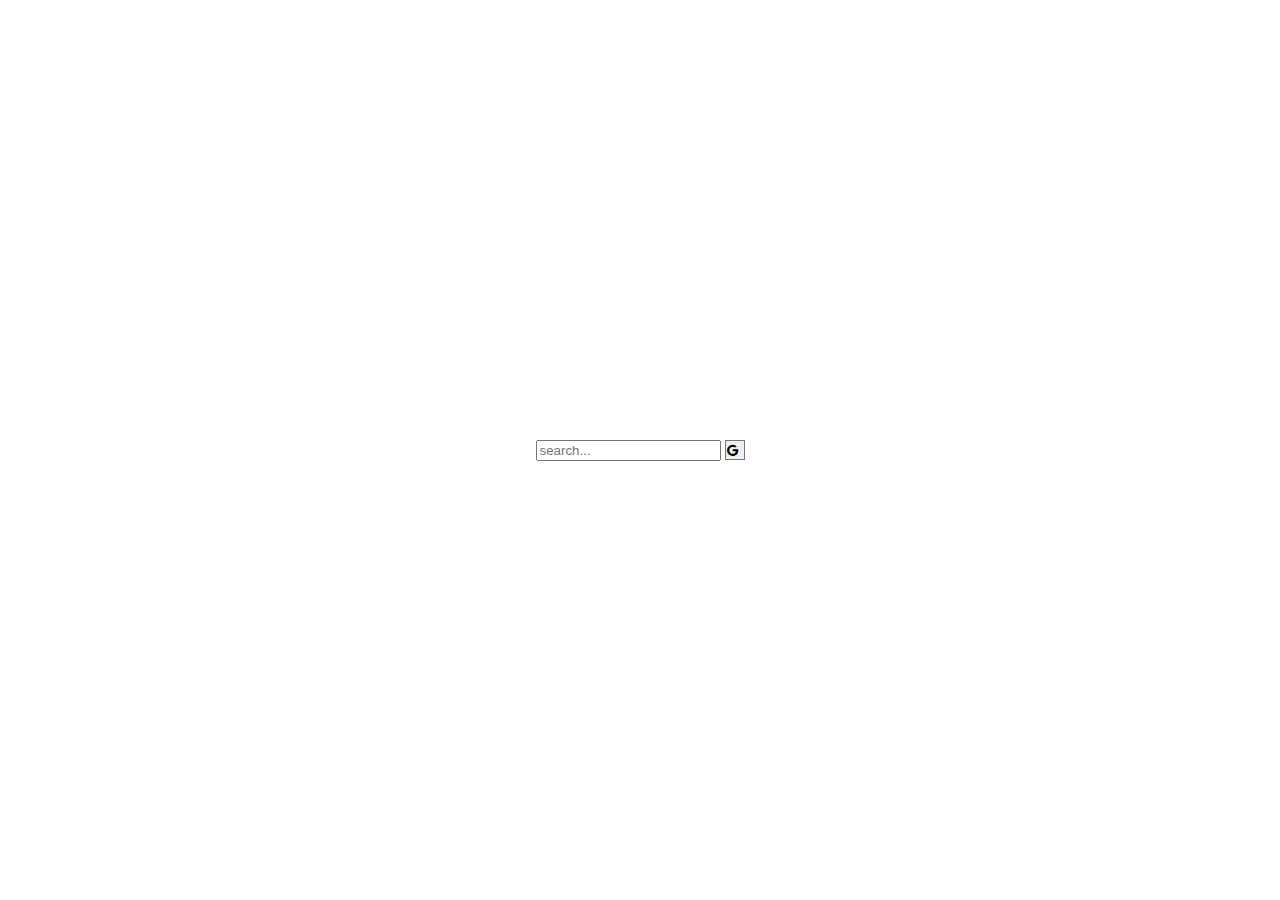
==== commit d2ef2500: "dropdown-icons" ====
--- a/index.html
+++ b/index.html
@@ -3,17 +3,26 @@
 <head>
     <meta charset="UTF-8">
     <meta name="viewport" content="width=device-width, initial-scale=1.0">    
+    <link href="https://maxcdn.bootstrapcdn.com/font-awesome/4.6.1/css/font-awesome.min.css" rel="stylesheet"/>
     <link rel="stylesheet" href="https://cdnjs.cloudflare.com/ajax/libs/font-awesome/5.15.1/css/all.min.css" integrity="sha512-+4zCK9k+qNFUR5X+cKL9EIR+ZOhtIloNl9GIKS57V1MyNsYpYcUrUeQc9vNfzsWfV28IaLL3i96P9sdNyeRssA==" crossorigin="anonymous" />
     <link rel="stylesheet" href="styles.css">
     <title>Hidden Search Widget</title>
 </head>
 <body>
-    <div class="search">
-        <input type="text" class="input" placeholder='search...'>
-        <button class="btn">
-            <i class="fab fa-google fa-2x" ></i>
-        </button>
-    </div>
+    <form action="searchForm">
+        <div class="search">
+            <input type="text" class="input" placeholder='search...'>      
+            <select id="dropdown">
+                <option> &#xf1a0;</option>
+                <option> &#xf167;</option>
+                <option>&#xf1a1;</option>
+                
+              </select>
+            <!-- <button class="btn">
+                <i class="fab fa-google fa-2x" ></i>
+            </button> -->
+        </div>
+    </form>
 
     <script src="app.js"></script>
 </body>
--- a/styles.css
+++ b/styles.css
@@ -19,4 +19,23 @@
 .btn {
   height: 40px;
   width: 40px;
-}+}
+
+
+
+
+#dropdown {
+  font-family: 'FontAwesome', 'Second Font name';
+  -webkit-appearance: none;
+  -moz-appearance: none;
+  text-indent: 1px;
+  text-overflow: '';
+  height: 20px;
+  width: 20px;
+}
+
+#dropdown::-ms-expand {
+  display: none;
+}
+
+
